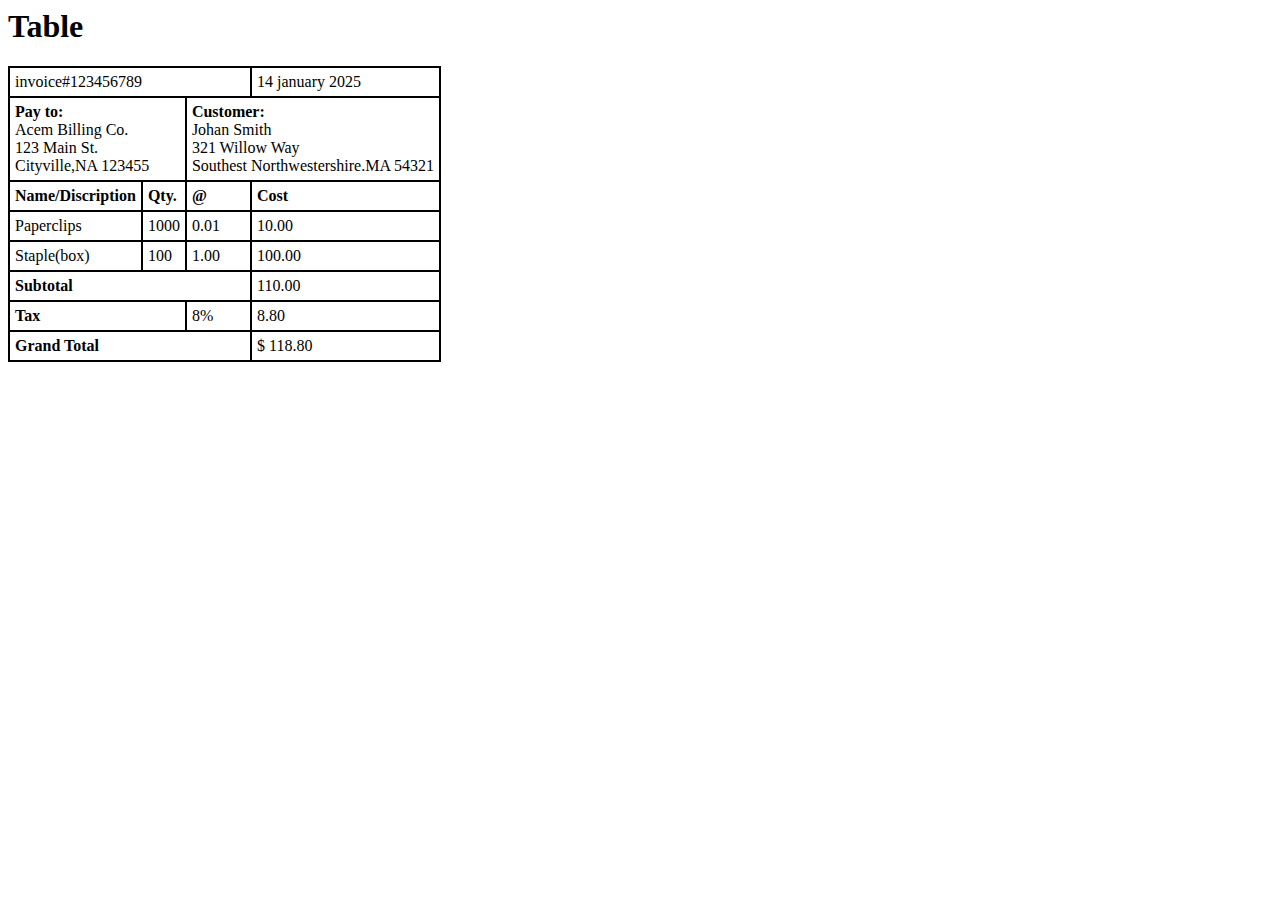
==== task3.htm @ f0563d80 "Update task3.htm" ====
<html>
    <head>
        <style>
            table,tr,td{
                padding: 5px;
                border: 2px solid black;
                border-collapse: collapse;
            }
        </style>

    </head>
    <body>
        <h1>Table</h1>
        <table>
            <tr>
                <td colspan="3">invoice#123456789</td>
                <td>14 january 2025</td>
            </tr>
            <tr>
                <td colspan="2" ><b>Pay to:</b><br>Acem Billing Co.<br>123 Main St.<br>Cityville,NA 123455</td>
                <td colspan="2" ><b>Customer:</b><br>Johan Smith<br>321 Willow Way<br>Southest Northwestershire.MA 54321</td>
            </tr>
            <tr>
                <td><b>Name/Discription</b></td>
                <td><b>Qty.</b></td>
                <td><b>@</b></td>
                <td><b>Cost</b></td>
            </tr>
            <tr>
                <td>Paperclips</td>
                <td>1000</td>
                <td>0.01</td>
                <td>10.00</td>
            </tr>
            <tr>
                <td>Staple(box)</td>
                <td>100</td>
                <td>1.00</td>
                <td>100.00</td>
            </tr>
            <tr>
                <td colspan="3"><b>Subtotal</b></td>
                <td>110.00</td>
            </tr>
            <tr>
                <td colspan="2"><b>Tax</b></td>
                <td>8%</td>
                <td>8.80</td>
            </tr>
            <tr>
                <td colspan="3"><b>Grand Total</b></td>
                <td>$ 118.80</td>
            </tr>
        </table>
    </body>
</html>
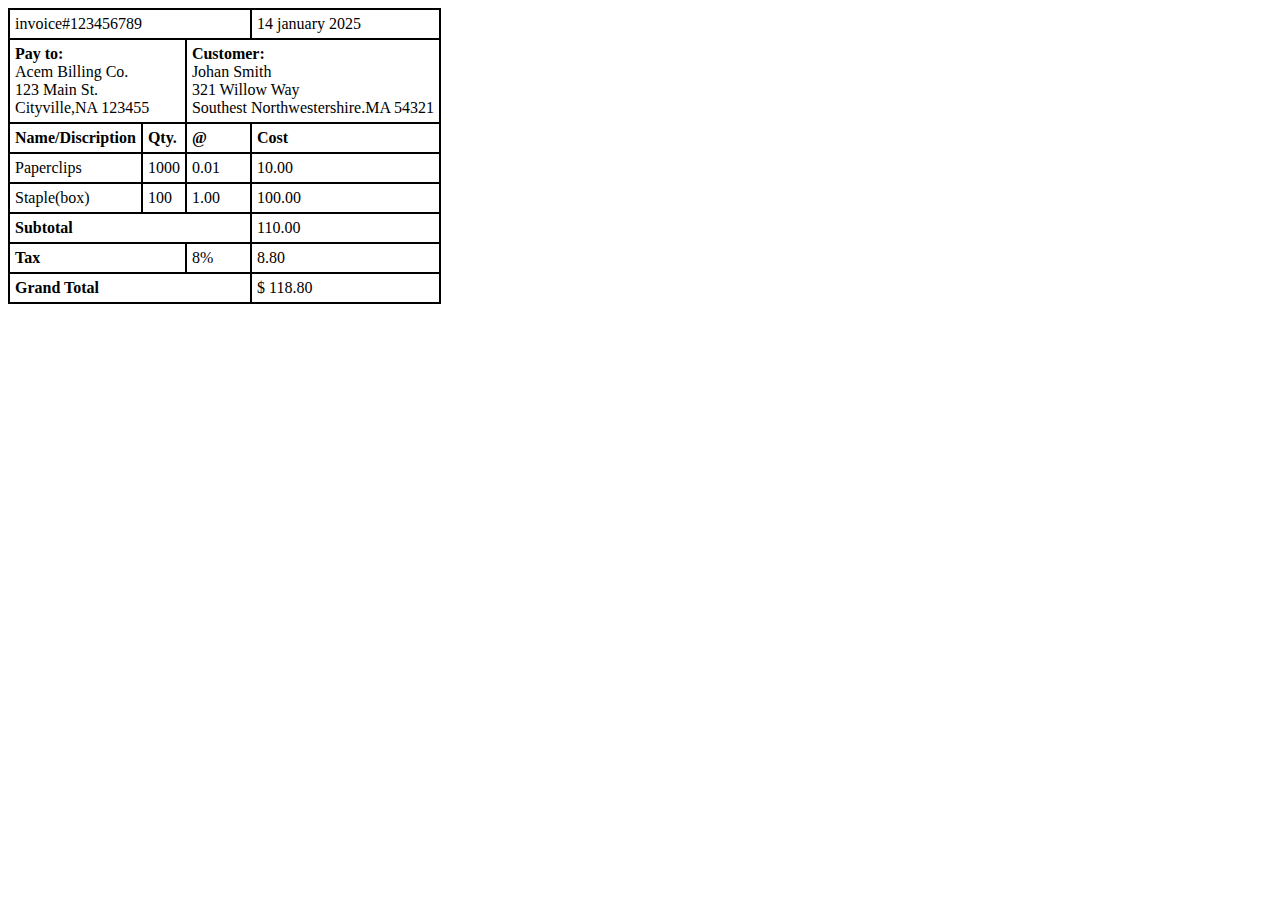
==== commit cee280fb: "done" ====
--- a/task3.htm
+++ b/task3.htm
@@ -1,5 +1,6 @@
 <html>
     <head>
+        <meta name="viewport" content="width=device-width, initial-scale=1">
         <style>
             table,tr,td{
                 padding: 5px;
@@ -10,7 +11,6 @@
 
     </head>
     <body>
-        <h1>Table</h1>
         <table>
             <tr>
                 <td colspan="3">invoice#123456789</td>
@@ -53,4 +53,4 @@
             </tr>
         </table>
     </body>
-</html>
+</html>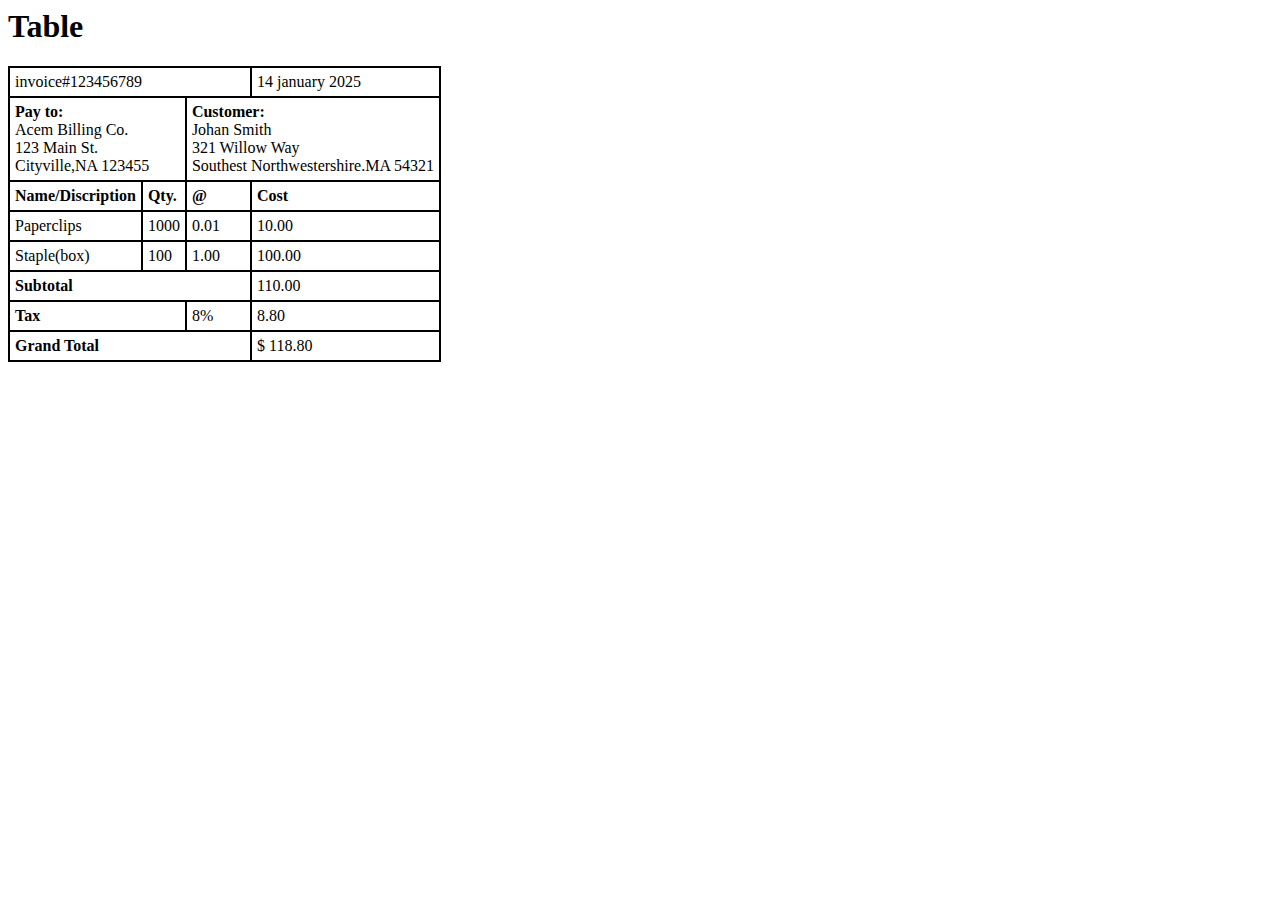
==== commit 90697e7c: "Merge branch 'master' of https://github.com/vaibhav-26199/html5-demo" ====
--- a/task3.htm
+++ b/task3.htm
@@ -11,6 +11,7 @@
 
     </head>
     <body>
+        <h1>Table</h1>
         <table>
             <tr>
                 <td colspan="3">invoice#123456789</td>
@@ -53,4 +54,4 @@
             </tr>
         </table>
     </body>
-</html>+</html>
